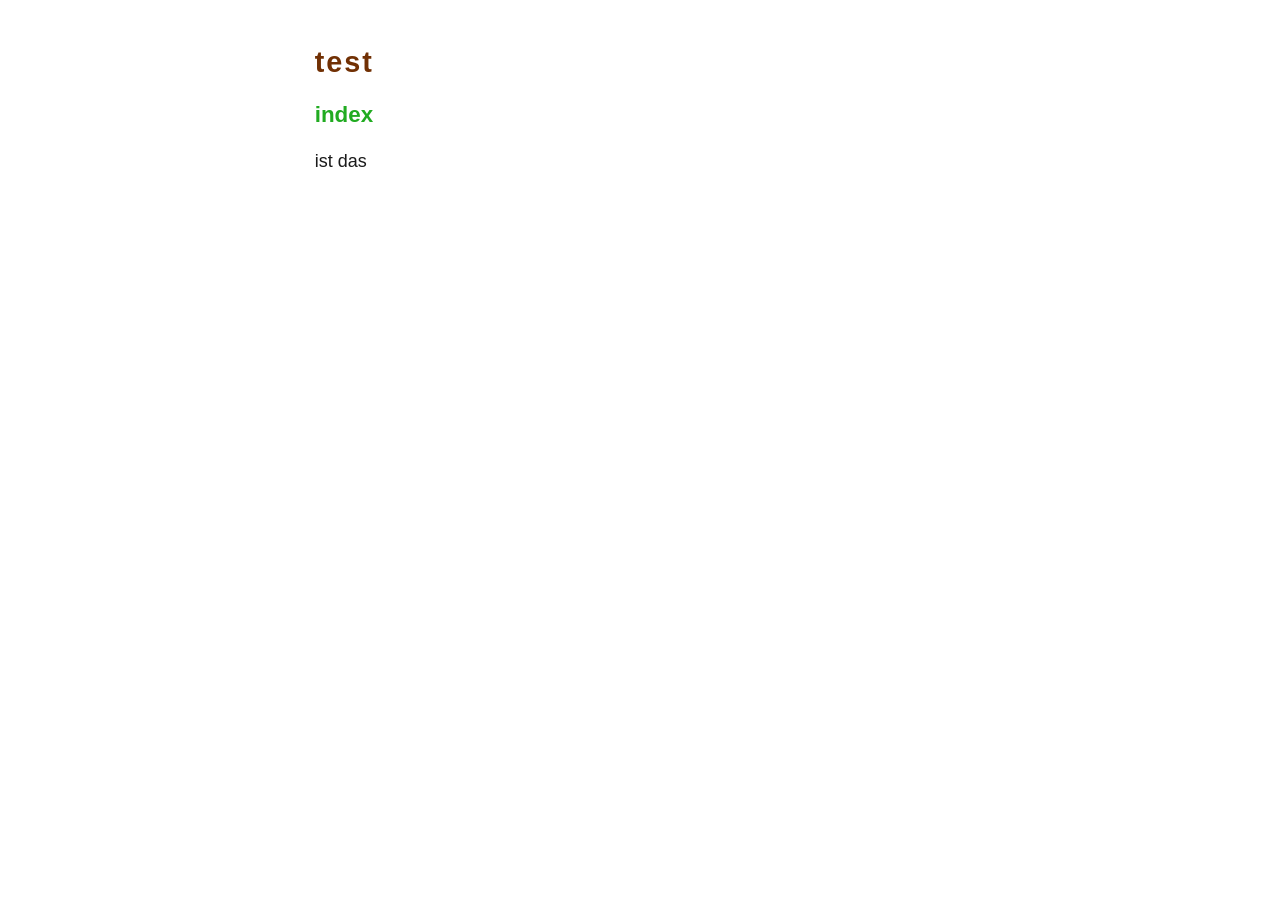
==== index.html @ 4fc696ce "testverfall" ====
<!DOCTYPE html>
<html lang="de">
<head>
  <meta charset="utf-8" />
  <meta name="viewport" content="width=device-width, initial-scale=1.0" />
  <meta name="generator" content="pandoc" />
  <title></title>
              <link rel="stylesheet" href="konfig/standard.css" />
        <!-- Benutzerdefiniertes CSS für Abstände -->

</head>
<body>
    <main>
    <section id="test" class="level1">
    <h1>test</h1>
    <section id="index" class="level2">
    <h2>index</h2>
    <p>ist das</p>
    </section>
    </section>
  </main>
</body>
</html>
---- konfig/standard.css ----
/* =========================================================
   Grundlayout – Hellmodus (Standard)
   ========================================================= */

body {
    font-family: "Segoe UI", 'Trebuchet MS', Tahoma, Arial, Helvetica, sans-serif;
    font-size: 1.125rem;
    line-height: 1.6;
    max-width: 65ch;
    margin: 0 auto;
    padding: 1rem;
    background-color: #ffffff;
    color: #1a1a1a;
}

/* =========================================================
   Typografie
   ========================================================= */

h1, h2, h3, h4, h5, h6 {
    font-weight: bold;
    line-height: 1.2;
    margin-top: 1em;
    margin-bottom: 0.5em;
}

h1 { font-size: 1.8rem; letter-spacing: 2px; color: rgb(113, 48, 4); }
h2 { font-size: 1.4rem; color: #21ab21; }
h3 { font-size: 1.2rem; font-style: italic; color: rgb(29, 83, 104); }
h4 { font-size: 1.1rem; color: #7c9ede; }
h5 { font-size: 1.1rem; margin-left: 1rem; font-style: italic; color: rgb(111, 116, 10); }
h6 { font-size: 1.1rem; margin-left: 2rem; font-style: italic; color: grey; }

/* =========================================================
   Listen
   ========================================================= */

ul, ol {
    line-height: 1.3;
}

ul li, ol li {
    margin-bottom: 0.2em;
}

a {
    color: #0645ad;      /* klassisches, gut lesbares Blau */
    text-decoration: underline;
}

a:hover {
    color: #0b66e0;
}

a:visited {
    color: #5a3696;
}

/* =========================================================
   Quelle
   ========================================================= */

.quelle {
    font-size: 0.75em;
    font-style: italic;
    color: #555;
}

/* =========================================================
   Blockquote
   ========================================================= */

blockquote {
    padding-left: 1em;
    border-left: 4px solid #bbb;
    color: #2e2d2d;
    font-style: italic;
    margin: 1em 0;
}

/* =========================================================
   Tabellen – Hellmodus
   ========================================================= */

table {
    border-collapse: collapse;
    margin: 1em 0;
    width: 100%;
    display: block;
    overflow-x: auto;
    background-color: #ffffff;
}

th, td {
    border: 1px solid #666;
    padding: 0.4em 0.7em;
    text-align: left;
    vertical-align: top;
}

th {
    background-color: #eeeeee;
    color: #1a1a1a;
}

tbody tr:nth-child(even) {
    background-color: #f8f8f8;
}

/* =========================================================
   Hierarchische nummerierte Listen
   ========================================================= */

ol.hierarchical-list {
    counter-reset: level1;
    list-style: none;
    padding-left: 0;
    margin-left: 0;
}

ol.hierarchical-list li {
    counter-increment: level1;
    margin-bottom: 0.4em;
    padding-left: 2.8em;
    position: relative;
}

/* Nummer der 1. Ebene */
ol.hierarchical-list > li::before {
    content: counter(level1) ".";
    position: absolute;
    left: 0;
    width: 2.5em;
    text-align: right;
}

/* 2. Ebene */
ol.hierarchical-list > li > ol {
    counter-reset: level2;
    list-style: none;
    margin-top: 0.4em;
    padding-left: 2.8em;
}

ol.hierarchical-list > li > ol > li {
    counter-increment: level2;
}

ol.hierarchical-list > li > ol > li::before {
    content: counter(level1) "." counter(level2);
    position: absolute;
    left: 0;
    width: 2.5em;
    text-align: right;
}

/* 3. Ebene */
ol.hierarchical-list > li > ol > li > ol {
    counter-reset: level3;
    list-style: none;
    margin-top: 0.4em;
    padding-left: 3.5em;
}

ol.hierarchical-list > li > ol > li > ol > li {
    counter-increment: level3;
}

ol.hierarchical-list > li > ol > li > ol > li::before {
    content: counter(level1) "." counter(level2) "." counter(level3);
    position: absolute;
    left: 0;
    width: 3.2em;
    text-align: right;
}

/* 4. Ebene */
ol.hierarchical-list > li > ol > li > ol > li > ol {
    counter-reset: level4;
    list-style: none;
    margin-top: 0.4em;
    padding-left: 4.2em;
}

ol.hierarchical-list > li > ol > li > ol > li > ol > li {
    counter-increment: level4;
}

ol.hierarchical-list > li > ol > li > ol > li > ol > li::before {
    content: counter(level1) "." counter(level2) "." counter(level3) "." counter(level4);
    position: absolute;
    left: 0;
    width: 3.9em;
    text-align: right;
}







/* =========================================================
   Dark Mode – automatisch per System-Einstellung
   ========================================================= */

@media (prefers-color-scheme: dark) {

    body {
        background-color: #1a1a1a;
        color: #f0f0f0;
    }

    /* Überschriften leicht aufgehellt */
    h1 { color: rgb(255, 180, 120); }
    h2 { color: #7be87b; }
    h3 { color: rgb(150, 210, 230); }
    h4 { color: #a9c7ff; }
    h5 { color: rgb(200, 210, 80); }
    h6 { color: #cccccc; }

    .quelle {
        color: #cccccc;
    }

    blockquote {
        border-left-color: #666;
        color: #e0e0e0;
    }

    @media (prefers-color-scheme: dark) {
    a {
        color: #82b4ff;      /* helles Blau, gut sichtbar auf dunklem Hintergrund */
        text-decoration: underline;
    }

    a:hover {
        color: #bcd6ff;
    }

    a:visited {
        color: #c5a3ff;
    }
}


    table {
        background-color: #2a2a2a;
    }

    th, td {
        border-color: #888;
        color: #f0f0f0;
    }

    th {
        background-color: #3a3a3a;
    }

    tbody tr:nth-child(even) {
        background-color: #333333;
    }
}
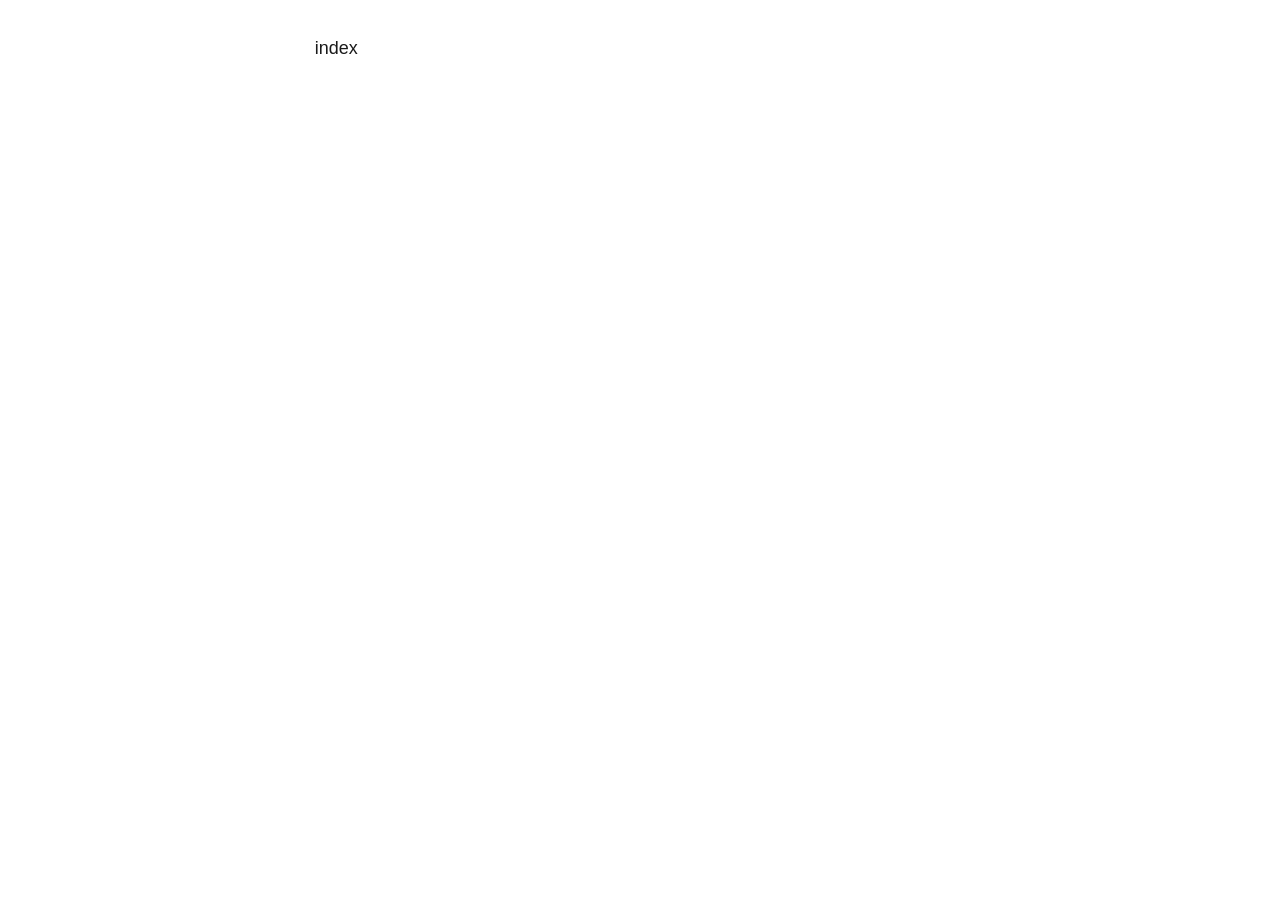
==== commit afcdfe4a: "index" ====
--- a/index.html
+++ b/index.html
@@ -11,13 +11,7 @@
 </head>
 <body>
     <main>
-    <section id="test" class="level1">
-    <h1>test</h1>
-    <section id="index" class="level2">
-    <h2>index</h2>
-    <p>ist das</p>
-    </section>
-    </section>
+    <p>index</p>
   </main>
 </body>
 </html>
